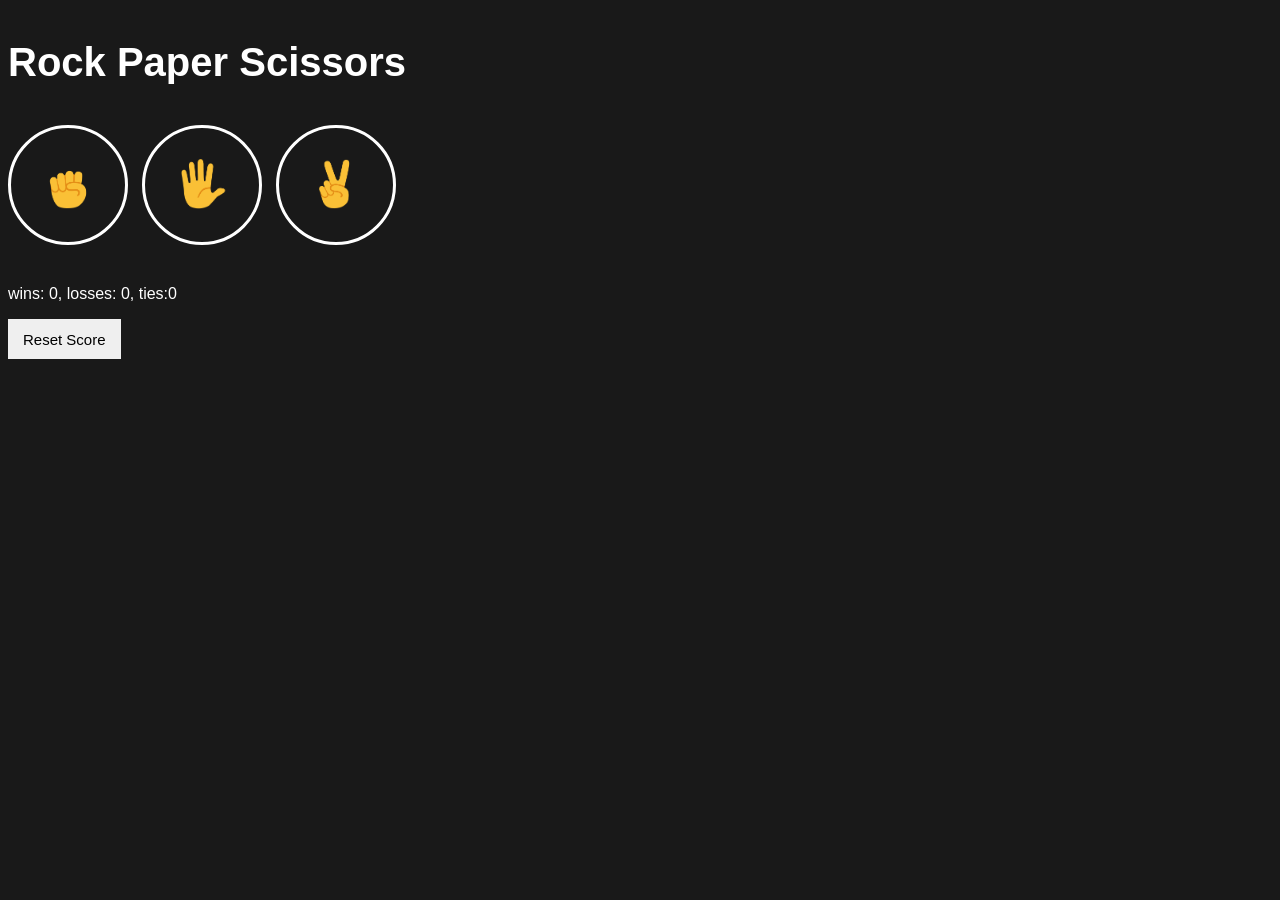
==== index.html @ 71aa1bf3 "Rename 09-rock-papper-scissor.html to index.html" ====
<!DOCTYPE html>
<html lang="eng">
    <head>
         <meta charset="UTF-8">
         <meta name="viewport" content="width=device-width, initial-scale=1.0">

        <title>Rock Paper Scissors</title>
       
        <style>
            body{
                background-color: rgb(25,25,25);
            }

            .heading{
                color: white;
                font-family: Arial;
                font-weight: 700;
                font-size: 40px;
            }

            .move-button{
                background-color: rgb(25,25,25);
                margin-right: 10px;
                height: 120px;
                width: 120px;
                cursor: pointer;
                border: white solid;
                border-radius: 60px;
            }

            .move-icon{
                height: 50px;
            }

            .js-result{
                font-family: Arial;
                font-size: 25px;
                font-weight: bold;
                color: white;
            }

            .js-moves{
                font-family: Arial;
                color: white;
            }

            .js-score{
                margin-top: 40px;
                font-family: Arial;
                color: white;
            }

            .reset-button{
                height: 40px;
                font-size: 15px;
                border: none;
                cursor: pointer;
                padding: 8px 15px;
            }

        </style>

    </head>

    <body>

        <p class="heading">
            Rock Paper Scissors
        </p>
        
        <button onclick="
        playGame('rock');
        " class="move-button">
        <img class="move-icon" src="stone.png">
        </button>
        
        <button onclick="
        playGame('paper');
        " class="move-button">
        <img class="move-icon" src="paper.png">
        </button> 

        <button onclick="
        playGame('scissors');
        " class="move-button">
        <img class="move-icon" src="scissors.png">
        </button>

        <p class="js-result"></p>
        <p class="js-moves"></p>
        <p class="js-score"></p> 

        <button onclick="
        resetScore();
        updateScoreElement();
        " class="reset-button">Reset Score</button>

        
<script>

    let score = JSON.parse(localStorage.getItem('score')) || {
            wins: 0,
            losses: 0,
            ties: 0
        };

        updateScoreElement();

    /*if(!score){
        score = {
            wins: 0,
            losses: 0,
            ties: 0
        };
    }
    */
    

    function playGame(playmove){
        const computerMove = pickComputerMove();

        let result = '';

        if(playmove === 'rock'){
            if(computerMove === 'rock'){
                result = 'Tie';
            } else if (computerMove === 'paper'){
                result = 'You lose';
            } else if (computerMove === 'scissors'){
                result = 'You win';
            }
    }

    else if(playmove === 'paper'){
        if(computerMove === 'rock'){
                result = 'You win';
            } else if (computerMove === 'paper'){
                result = 'Tie';
            } else if (computerMove === 'scissors'){
                result = 'You lose';
            }
    }

    else if(playmove === 'scissors'){
        if(computerMove === 'rock'){
                result = 'You lose';
            } else if (computerMove === 'paper'){
                result = 'You win';
            } else if (computerMove === 'scissors'){
                result = 'Tie';
            }
    }

    if(result === 'You win'){
        score.wins += 1;
    } else if (result === 'You lose'){
        score.losses += 1;
    } else if (result === 'Tie'){
        score.ties += 1;
    }

    localStorage.setItem('score', JSON.stringify(score));

    updateScoreElement();

    document.querySelector('.js-result').innerHTML = result;

    document.querySelector('.js-moves').innerHTML = `You pick ${playmove} - Computer pick ${computerMove}.`;

    }

    function updateScoreElement(){
         document.querySelector('.js-score').innerHTML = `wins: ${score.wins}, losses: ${score.losses}, ties:${score.ties}`;
    }

    function pickComputerMove(){
        const randomNumber = Math.random();

        let computerMove = '';

        if(randomNumber >= 0 && randomNumber < 1/3){
            computerMove = 'rock';
        } else if (randomNumber >= 1/3 && randomNumber < 2/3){
            computerMove = 'paper';
        } else if (randomNumber >= 2/3 && randomNumber < 1){
            computerMove = 'scissors';
        }
        
        return computerMove;
         
        }

        function resetScore(){
            score.wins = 0;
            score.losses = 0;
            score.ties = 0; 
            localStorage.removeItem('score');
        }

</script>  

    </body>
</html>
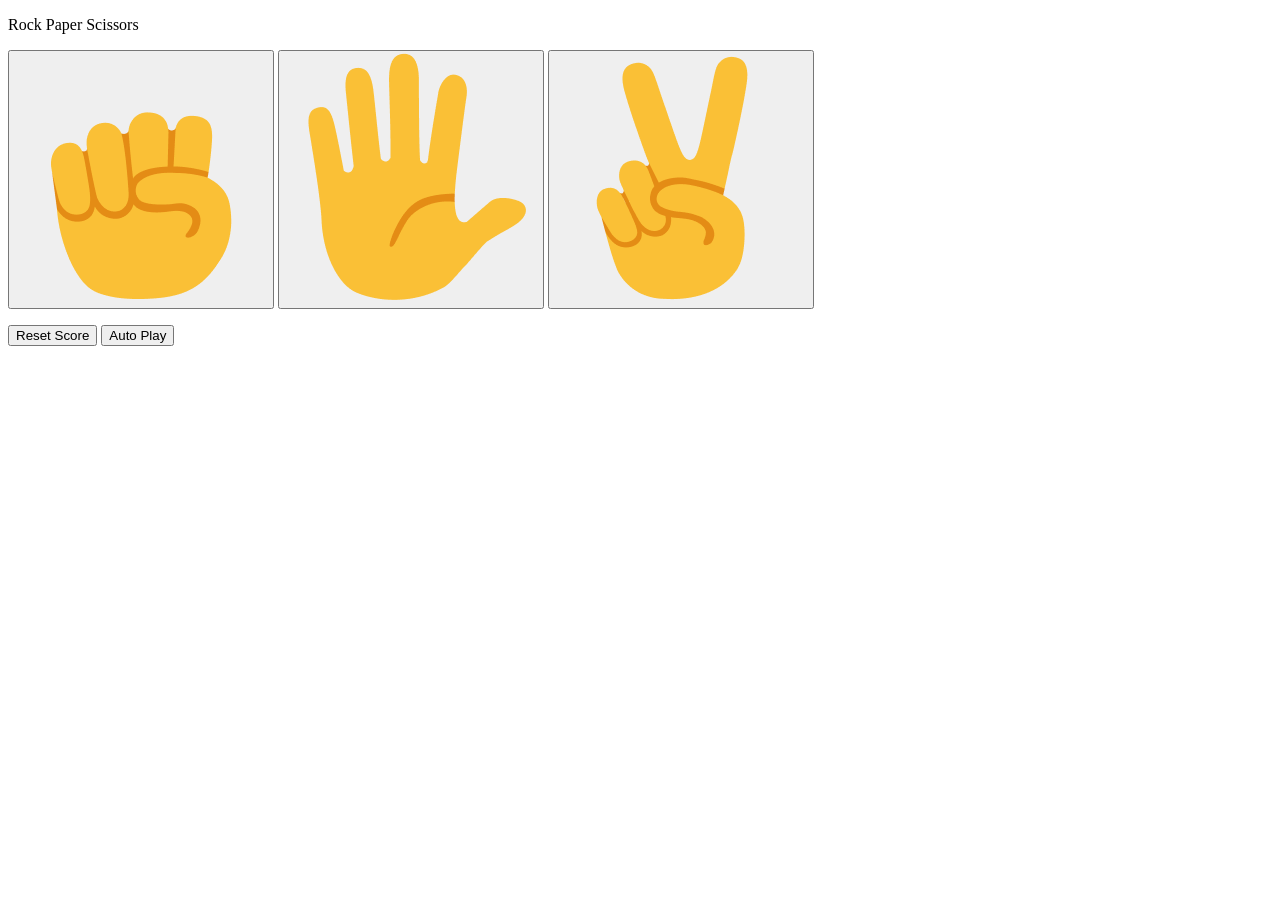
==== commit 96b53953: "Rename 12-rock-papper-scissor.html to index.html" ====
--- a/index.html
+++ b/index.html
@@ -6,59 +6,7 @@
 
         <title>Rock Paper Scissors</title>
        
-        <style>
-            body{
-                background-color: rgb(25,25,25);
-            }
-
-            .heading{
-                color: white;
-                font-family: Arial;
-                font-weight: 700;
-                font-size: 40px;
-            }
-
-            .move-button{
-                background-color: rgb(25,25,25);
-                margin-right: 10px;
-                height: 120px;
-                width: 120px;
-                cursor: pointer;
-                border: white solid;
-                border-radius: 60px;
-            }
-
-            .move-icon{
-                height: 50px;
-            }
-
-            .js-result{
-                font-family: Arial;
-                font-size: 25px;
-                font-weight: bold;
-                color: white;
-            }
-
-            .js-moves{
-                font-family: Arial;
-                color: white;
-            }
-
-            .js-score{
-                margin-top: 40px;
-                font-family: Arial;
-                color: white;
-            }
-
-            .reset-button{
-                height: 40px;
-                font-size: 15px;
-                border: none;
-                cursor: pointer;
-                padding: 8px 15px;
-            }
-
-        </style>
+        <link rel="stylesheet" href="styles/12-rock-paper-scissors.css">
 
     </head>
 
@@ -68,21 +16,15 @@
             Rock Paper Scissors
         </p>
         
-        <button onclick="
-        playGame('rock');
-        " class="move-button">
+        <button class="move-button js-rock-button">
         <img class="move-icon" src="stone.png">
         </button>
         
-        <button onclick="
-        playGame('paper');
-        " class="move-button">
+        <button class="move-button js-paper-button">
         <img class="move-icon" src="paper.png">
         </button> 
 
-        <button onclick="
-        playGame('scissors');
-        " class="move-button">
+        <button class="move-button js-scissor-button">
         <img class="move-icon" src="scissors.png">
         </button>
 
@@ -91,113 +33,14 @@
         <p class="js-score"></p> 
 
         <button onclick="
-        resetScore();
         updateScoreElement();
+        showResetConfirmation();
         " class="reset-button">Reset Score</button>
 
-        
-<script>
+        <button class="auto-play-button js-auto-play-button">Auto Play</button>
+        <p class="js-reset-confirmation"></p>
 
-    let score = JSON.parse(localStorage.getItem('score')) || {
-            wins: 0,
-            losses: 0,
-            ties: 0
-        };
-
-        updateScoreElement();
-
-    /*if(!score){
-        score = {
-            wins: 0,
-            losses: 0,
-            ties: 0
-        };
-    }
-    */
-    
-
-    function playGame(playmove){
-        const computerMove = pickComputerMove();
-
-        let result = '';
-
-        if(playmove === 'rock'){
-            if(computerMove === 'rock'){
-                result = 'Tie';
-            } else if (computerMove === 'paper'){
-                result = 'You lose';
-            } else if (computerMove === 'scissors'){
-                result = 'You win';
-            }
-    }
-
-    else if(playmove === 'paper'){
-        if(computerMove === 'rock'){
-                result = 'You win';
-            } else if (computerMove === 'paper'){
-                result = 'Tie';
-            } else if (computerMove === 'scissors'){
-                result = 'You lose';
-            }
-    }
-
-    else if(playmove === 'scissors'){
-        if(computerMove === 'rock'){
-                result = 'You lose';
-            } else if (computerMove === 'paper'){
-                result = 'You win';
-            } else if (computerMove === 'scissors'){
-                result = 'Tie';
-            }
-    }
-
-    if(result === 'You win'){
-        score.wins += 1;
-    } else if (result === 'You lose'){
-        score.losses += 1;
-    } else if (result === 'Tie'){
-        score.ties += 1;
-    }
-
-    localStorage.setItem('score', JSON.stringify(score));
-
-    updateScoreElement();
-
-    document.querySelector('.js-result').innerHTML = result;
-
-    document.querySelector('.js-moves').innerHTML = `You pick ${playmove} - Computer pick ${computerMove}.`;
-
-    }
-
-    function updateScoreElement(){
-         document.querySelector('.js-score').innerHTML = `wins: ${score.wins}, losses: ${score.losses}, ties:${score.ties}`;
-    }
-
-    function pickComputerMove(){
-        const randomNumber = Math.random();
-
-        let computerMove = '';
-
-        if(randomNumber >= 0 && randomNumber < 1/3){
-            computerMove = 'rock';
-        } else if (randomNumber >= 1/3 && randomNumber < 2/3){
-            computerMove = 'paper';
-        } else if (randomNumber >= 2/3 && randomNumber < 1){
-            computerMove = 'scissors';
-        }
-        
-        return computerMove;
-         
-        }
-
-        function resetScore(){
-            score.wins = 0;
-            score.losses = 0;
-            score.ties = 0; 
-            localStorage.removeItem('score');
-        }
-
-</script>  
+<script src="scripts/12-rock-paper-scissors.js"></script>  
 
     </body>
 </html>
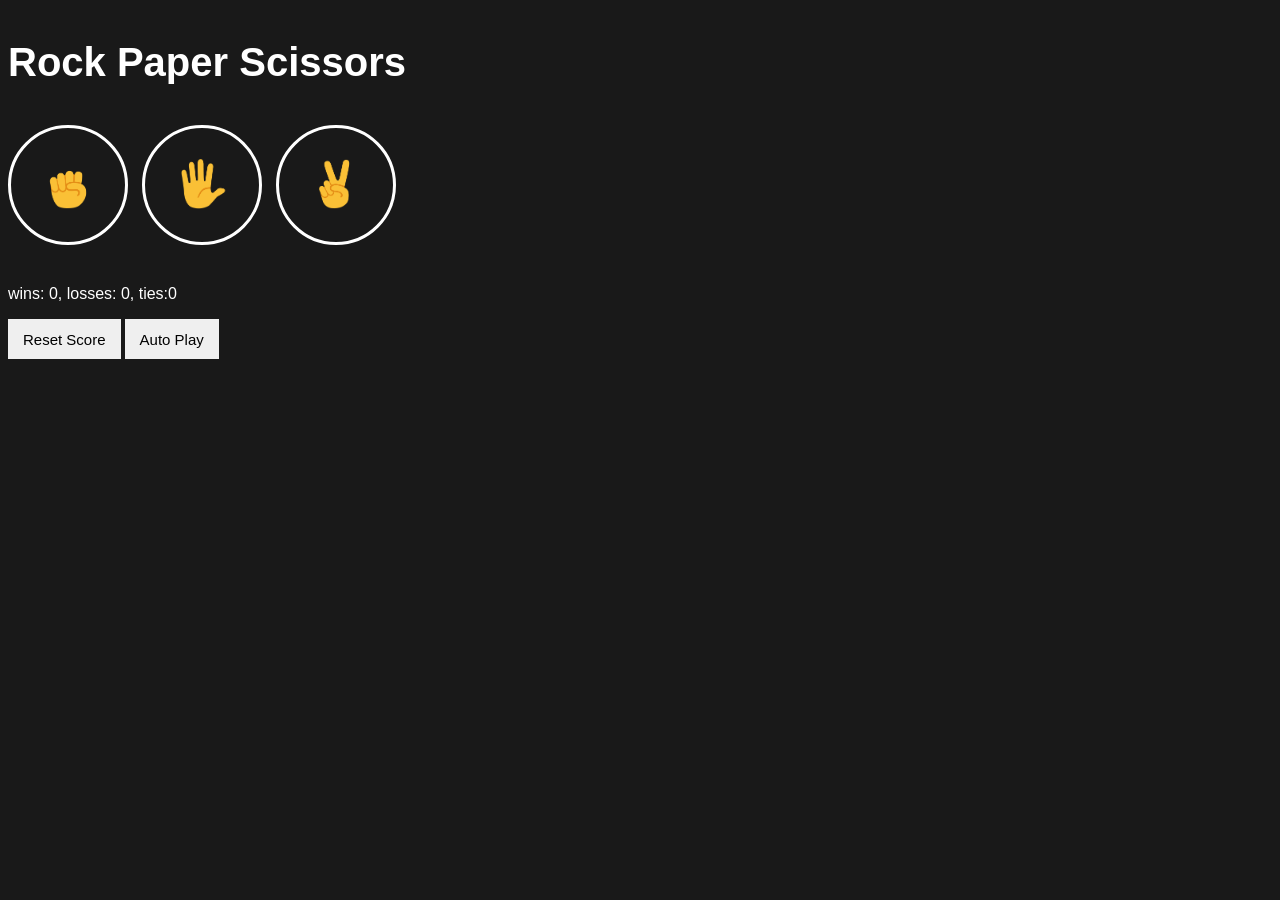
==== commit 0a63ad1b: "Update stylesheet and script links in index.html" ====
--- a/index.html
+++ b/index.html
@@ -6,7 +6,7 @@
 
         <title>Rock Paper Scissors</title>
        
-        <link rel="stylesheet" href="styles/12-rock-paper-scissors.css">
+        <link rel="stylesheet" href="12-rock-paper-scissors.css">
 
     </head>
 
@@ -40,7 +40,7 @@
         <button class="auto-play-button js-auto-play-button">Auto Play</button>
         <p class="js-reset-confirmation"></p>
 
-<script src="scripts/12-rock-paper-scissors.js"></script>  
+<script src="12-rock-paper-scissors.js"></script>  
 
     </body>
 </html>
--- a/12-rock-paper-scissors.css
+++ b/12-rock-paper-scissors.css
@@ -0,0 +1,66 @@
+ body{
+                background-color: rgba(25,25,25);
+            }
+
+            .heading{
+                color: white;
+                font-family: Arial;
+                font-weight: 700;
+                font-size: 40px;
+            }
+
+            .move-button{
+                background-color: rgba(25,25,25);
+                margin-right: 10px;
+                height: 120px;
+                width: 120px;
+                cursor: pointer;
+                border: white solid;
+                border-radius: 60px;
+                transition: 0.2s;
+            }
+
+            .move-icon{
+                height: 50px;
+            }
+
+            .js-result{
+                font-family: Arial;
+                font-size: 25px;
+                font-weight: bold;
+                color: white;
+            }
+
+            .js-moves{
+                font-family: Arial;
+                color: white;
+            }
+
+            .js-score{
+                margin-top: 40px;
+                font-family: Arial;
+                color: white;
+            }
+
+            .reset-button,.auto-play-button{
+                height: 40px;
+                font-size: 15px;
+                border: none;
+                cursor: pointer;
+                padding: 8px 15px;
+            }
+
+            .script{
+                background-color: rgb(46, 46, 46);
+                font-family: Arial;
+                color: white;
+                margin-right: 30.6cm;
+                padding: 4px;
+            }
+
+            .confirmation-button-yes,.confirmation-button-no{
+                padding: 4px 10px;
+                font-family: Arial;
+                font-size: 15px;
+                cursor: pointer;
+            }
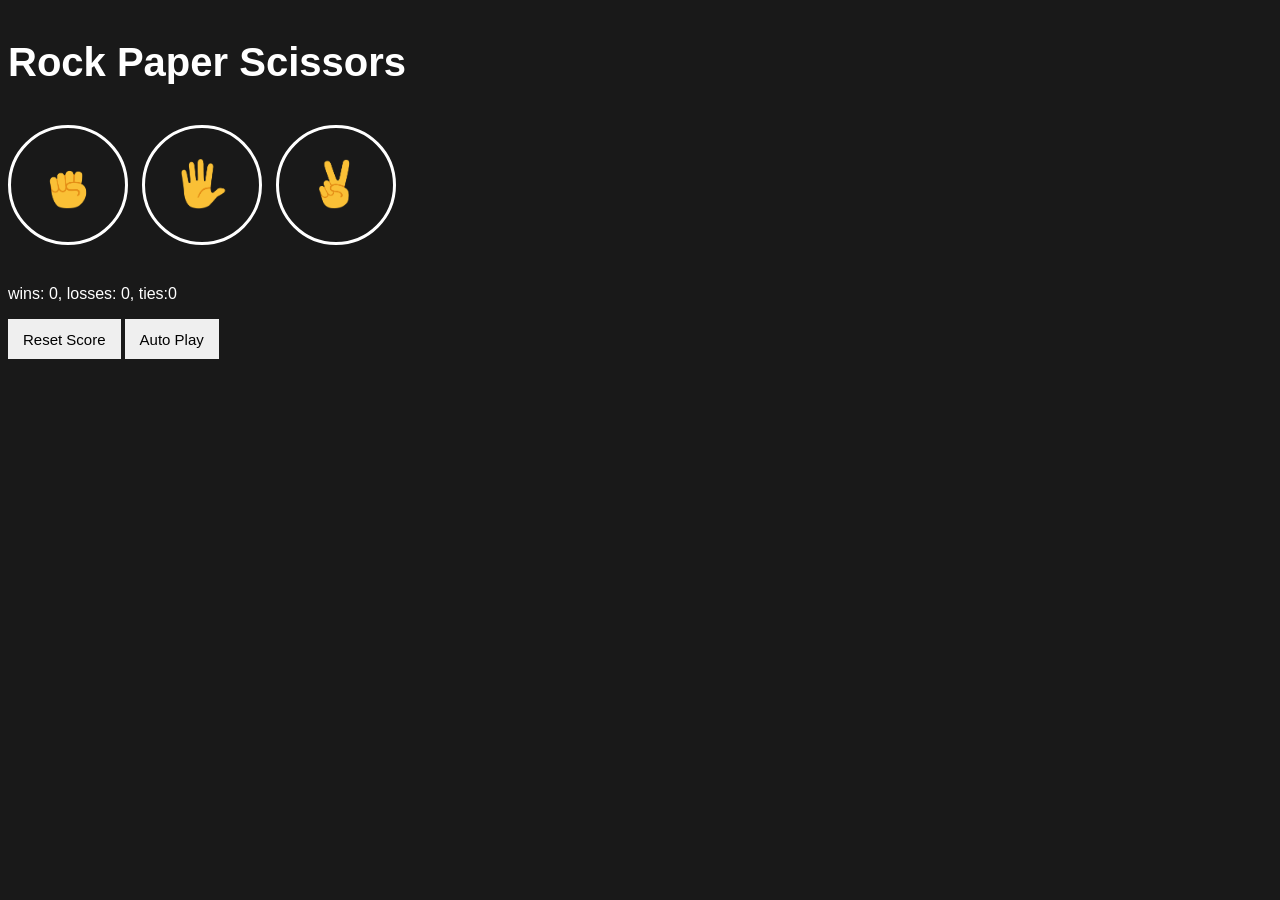
==== commit 414f65a2: "Update index.html" ====
--- a/index.html
+++ b/index.html
@@ -6,7 +6,7 @@
 
         <title>Rock Paper Scissors</title>
        
-        <link rel="stylesheet" href="12-rock-paper-scissors.css">
+        <link rel="stylesheet" href="style.css">
 
     </head>
 
@@ -40,7 +40,7 @@
         <button class="auto-play-button js-auto-play-button">Auto Play</button>
         <p class="js-reset-confirmation"></p>
 
-<script src="12-rock-paper-scissors.js"></script>  
+<script src="script.js"></script>  
 
     </body>
 </html>
--- a/style.css
+++ b/style.css
@@ -0,0 +1,66 @@
+ body{
+                background-color: rgba(25,25,25);
+            }
+
+            .heading{
+                color: white;
+                font-family: Arial;
+                font-weight: 700;
+                font-size: 40px;
+            }
+
+            .move-button{
+                background-color: rgba(25,25,25);
+                margin-right: 10px;
+                height: 120px;
+                width: 120px;
+                cursor: pointer;
+                border: white solid;
+                border-radius: 60px;
+                transition: 0.2s;
+            }
+
+            .move-icon{
+                height: 50px;
+            }
+
+            .js-result{
+                font-family: Arial;
+                font-size: 25px;
+                font-weight: bold;
+                color: white;
+            }
+
+            .js-moves{
+                font-family: Arial;
+                color: white;
+            }
+
+            .js-score{
+                margin-top: 40px;
+                font-family: Arial;
+                color: white;
+            }
+
+            .reset-button,.auto-play-button{
+                height: 40px;
+                font-size: 15px;
+                border: none;
+                cursor: pointer;
+                padding: 8px 15px;
+            }
+
+            .script{
+                background-color: rgb(46, 46, 46);
+                font-family: Arial;
+                color: white;
+                margin-right: 30.6cm;
+                padding: 4px;
+            }
+
+            .confirmation-button-yes,.confirmation-button-no{
+                padding: 4px 10px;
+                font-family: Arial;
+                font-size: 15px;
+                cursor: pointer;
+            }
